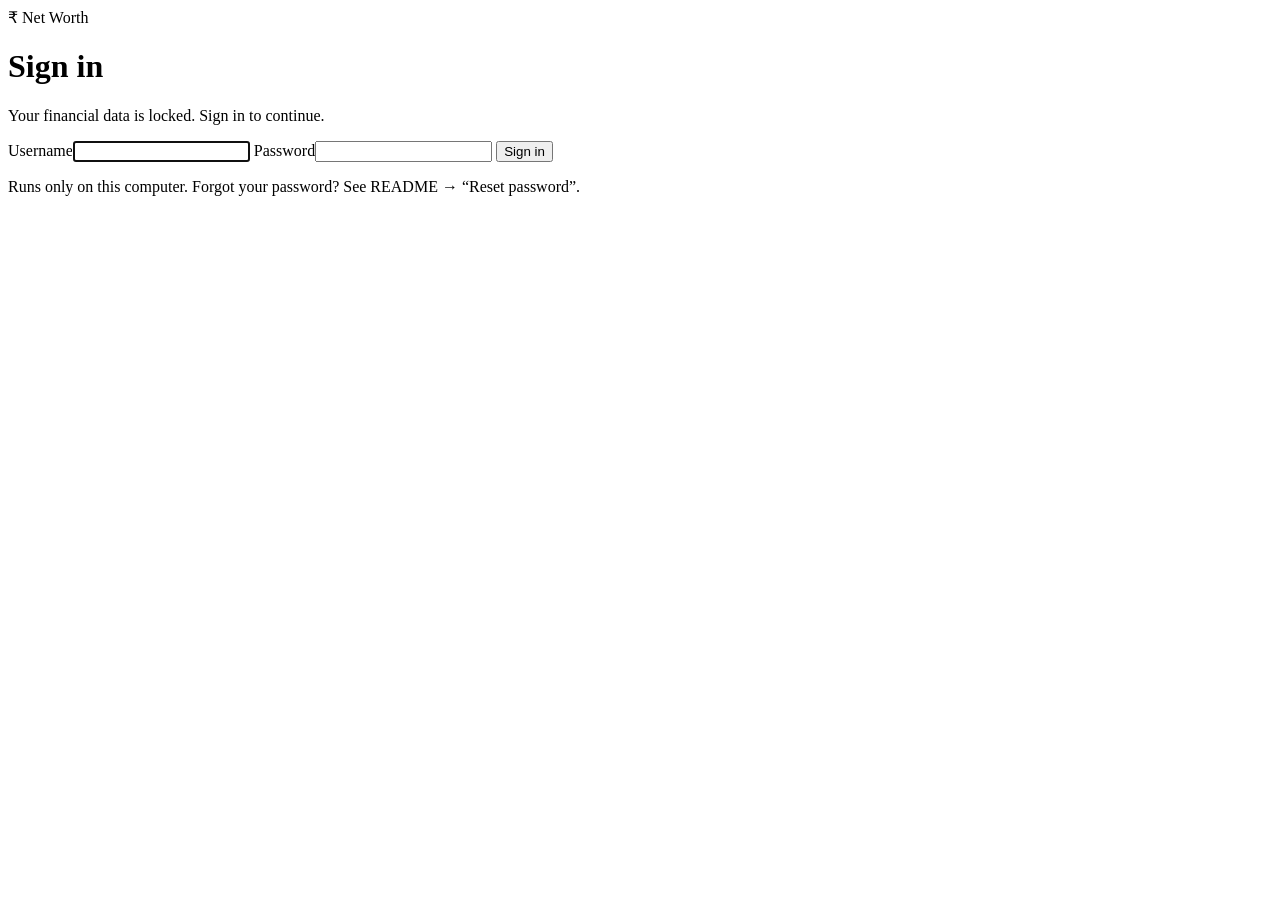
==== app/static/login.html @ 96c3fd63 "Net Worth Tracker: self-hosted asset, liability and net worth app for Indian investors FastAPI + SQL" ====
<!doctype html>
<html lang="en-IN">
<head>
  <meta charset="utf-8">
  <meta name="viewport" content="width=device-width, initial-scale=1">
  <meta name="robots" content="noindex">
  <title>Net Worth – Sign in</title>
  <link rel="icon" href="data:image/svg+xml,<svg xmlns='http://www.w3.org/2000/svg' viewBox='0 0 32 32'><circle cx='16' cy='16' r='14' fill='%232a78d6'/><text x='16' y='22' font-size='17' text-anchor='middle' fill='white' font-family='system-ui'>₹</text></svg>">
  <link rel="stylesheet" href="/static/styles.css">
</head>
<body class="login-page">
  <main class="login-wrap">
    <div class="card login-card">
      <div class="brand"><span class="logo">₹</span> Net Worth</div>
      <h1 id="title">Sign in</h1>
      <p class="muted" id="subtitle">Your financial data is locked. Sign in to continue.</p>
      <form id="form" class="form" autocomplete="on">
        <label>Username<input name="username" id="username" autocomplete="username" required maxlength="60" autofocus></label>
        <label>Password<input name="password" id="password" type="password" autocomplete="current-password" required maxlength="200"></label>
        <label id="confirm-wrap" hidden>Repeat password<input name="confirm" id="confirm" type="password" autocomplete="new-password" maxlength="200"></label>
        <div class="hint" id="hint" hidden></div>
        <div class="login-error" id="error" role="alert" hidden></div>
        <button class="primary" type="submit" id="submit">Sign in</button>
      </form>
    </div>
    <p class="muted login-foot">Runs only on this computer. Forgot your password? See README → “Reset password”.</p>
  </main>
  <script src="/static/login.js"></script>
</body>
</html>
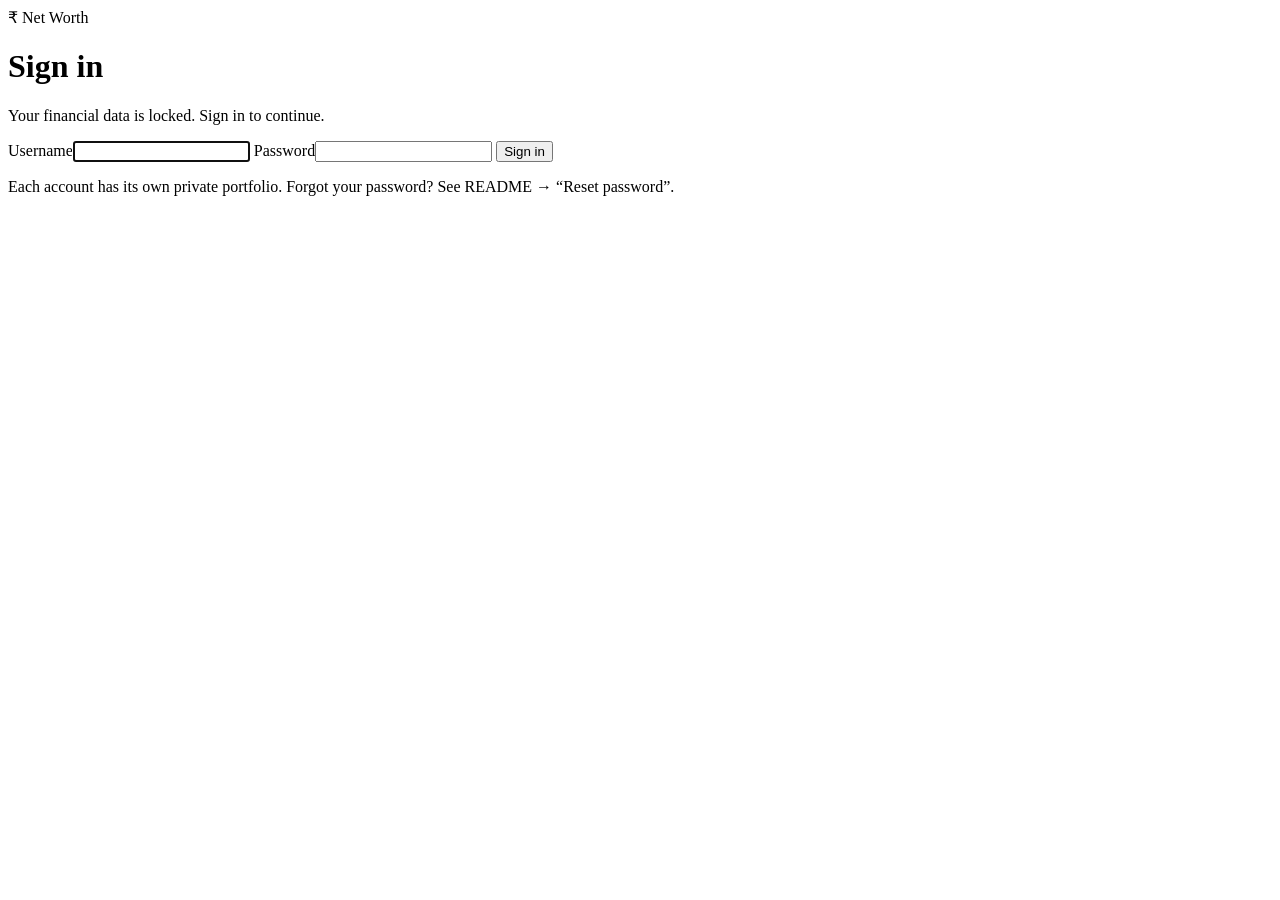
==== commit 684a75e5: "Add accounts with browser sign-up and a private portfolio per account - Sign-up page ("Create an acc" ====
--- a/app/static/login.html
+++ b/app/static/login.html
@@ -22,8 +22,10 @@
         <div class="login-error" id="error" role="alert" hidden></div>
         <button class="primary" type="submit" id="submit">Sign in</button>
       </form>
+      <p class="login-switch" id="switch" hidden></p>
+      <div class="hint" id="demo-hint" hidden></div>
     </div>
-    <p class="muted login-foot">Runs only on this computer. Forgot your password? See README → “Reset password”.</p>
+    <p class="muted login-foot">Each account has its own private portfolio. Forgot your password? See README → “Reset password”.</p>
   </main>
   <script src="/static/login.js"></script>
 </body>
